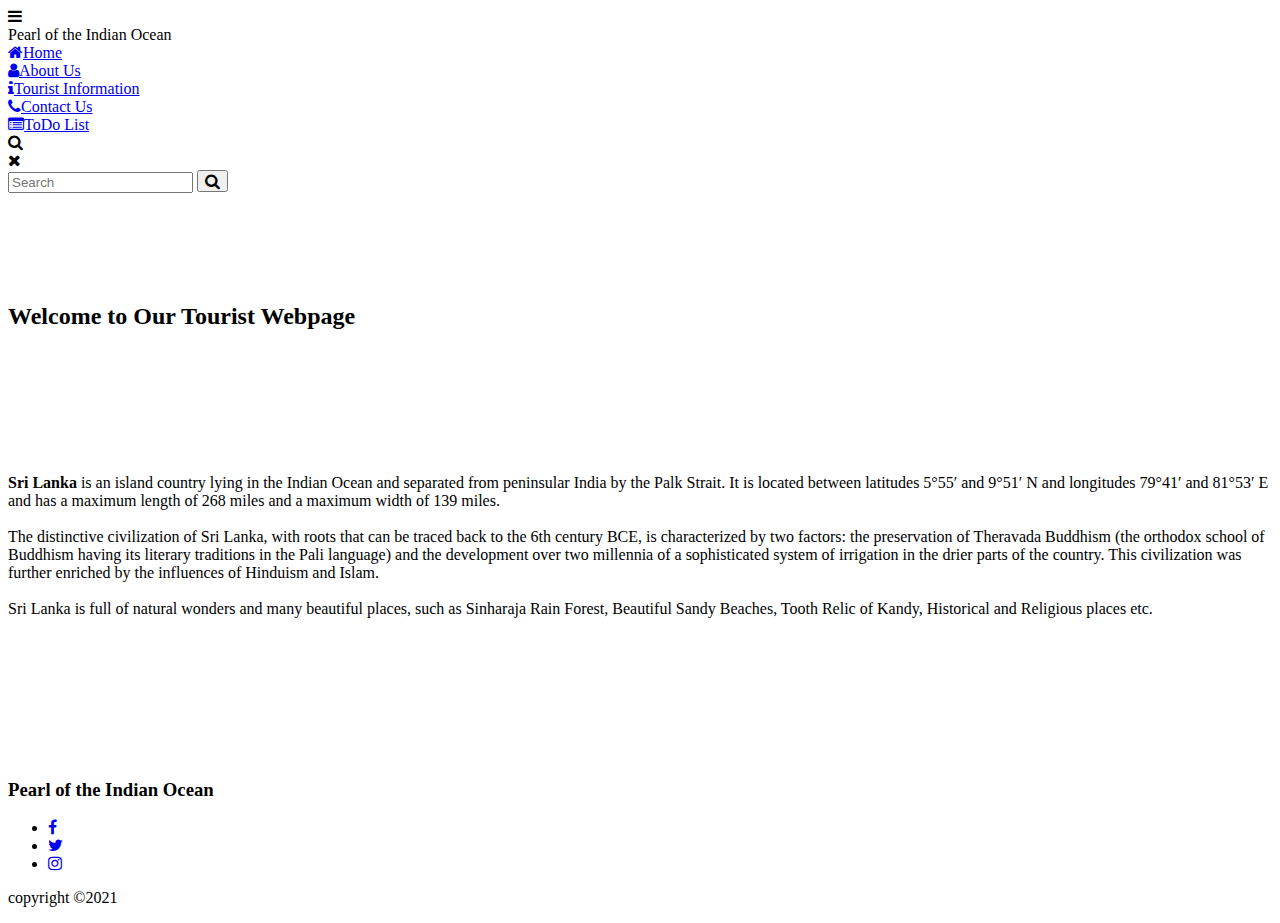
==== index.html @ 2e85ce43 "Update and rename README.md to index.html" ====
<!DOCTYPE html>
<html>
   <head>
      <meta charset="utf-8">
      <title>Pearl of the Indian Ocean</title>
      <link rel="stylesheet" href="Home.css">
      <link rel="stylesheet" href="https://stackpath.bootstrapcdn.com/font-awesome/4.7.0/css/font-awesome.min.css">
   </head>
   <body background="2.jpg">
      <nav>
         <div class="menu-icon">
            <span class="fa fa-bars"></span>
         </div>
         <div class="logo">
            Pearl of the Indian Ocean
         </div>
         <div class="nav-items">
            <li><a href="Home.html"><i class="fa fa-home"></i>Home</a></li>
            <li><a href="About.html"><i class="fa fa-user"></i>About Us</a></li>
            <li><a href="Tourist.html"><i class="fa fa-info"></i>Tourist Information</a></li>
            <li><a href="Contact.html"><i class="fa fa-phone"></i>Contact Us</a></li>
            <li><a href="Todo.html"><i class="fa fa-list-alt"></i>ToDo List</a></li>
         </div>
         <div class="search-icon">
            <span class="fa fa-search"></span>
         </div>
         <div class="cancel-icon">
            <span class="fa fa-times"></span>
         </div>
         <form action="#">
            <input type="search" class="search-data" placeholder="Search" required>
            <button type="submit" class="fa fa-search"></button>
         </form>
      </nav>
      <br><br><br><br><br>
      <h2>Welcome to Our Tourist Webpage</h2>
      <br><br><br><br><br><br>
      <p><b>Sri Lanka</b> is an island country lying in the Indian Ocean and separated from peninsular India by the Palk Strait. It is located between latitudes 5°55′ and 9°51′ N and longitudes 79°41′ and 81°53′ E and has a maximum length of 268 miles and a maximum width of 139 miles. <br><br>
         The distinctive civilization of Sri Lanka, with roots that can be traced back to the 6th century BCE, is characterized by two factors: the preservation of Theravada Buddhism (the orthodox school of Buddhism having its literary traditions in the Pali language) and the development over two millennia of a sophisticated system of irrigation in the drier parts of the country.
         This civilization was further enriched by the influences of Hinduism and Islam. <br><br>Sri Lanka is full of natural wonders and many beautiful places, such as
         Sinharaja Rain Forest, Beautiful Sandy Beaches, Tooth Relic of Kandy, Historical and Religious places etc.</p>
      <script>
         const menuBtn = document.querySelector(".menu-icon span");
         const searchBtn = document.querySelector(".search-icon");
         const cancelBtn = document.querySelector(".cancel-icon");
         const items = document.querySelector(".nav-items");
         const form = document.querySelector("form");
         menuBtn.onclick = ()=>{
           items.classList.add("active");
           menuBtn.classList.add("hide");
           searchBtn.classList.add("hide");
           cancelBtn.classList.add("show");
         }
         cancelBtn.onclick = ()=>{
           items.classList.remove("active");
           menuBtn.classList.remove("hide");
           searchBtn.classList.remove("hide");
           cancelBtn.classList.remove("show");
           form.classList.remove("active");
           cancelBtn.style.color = "#ff3d00";
         }
         searchBtn.onclick = ()=>{
           form.classList.add("active");
           searchBtn.classList.add("hide");
           cancelBtn.classList.add("show");
         }
      </script>
      <br><br><br><br><br><br><br>
      <footer>
         <div class="footer-content">
            <h3>Pearl of the Indian Ocean</h3>
            <ul class="socials">
               <li><a href=" https://Facebook.com/"><i class="fa fa-facebook"></i></a></li>
               <li><a href=" https://twitter.com/"><i class="fa fa-twitter"></i></a></li>
               <li><a href=" https://instagram.com/"><i class="fa fa-instagram"></i></a></li>
            </ul>
         </div>
         <div class="footer-bottom">
            <p>copyright &copy;2021 </p>
         </div>
      </footer>
   </body>
</html>
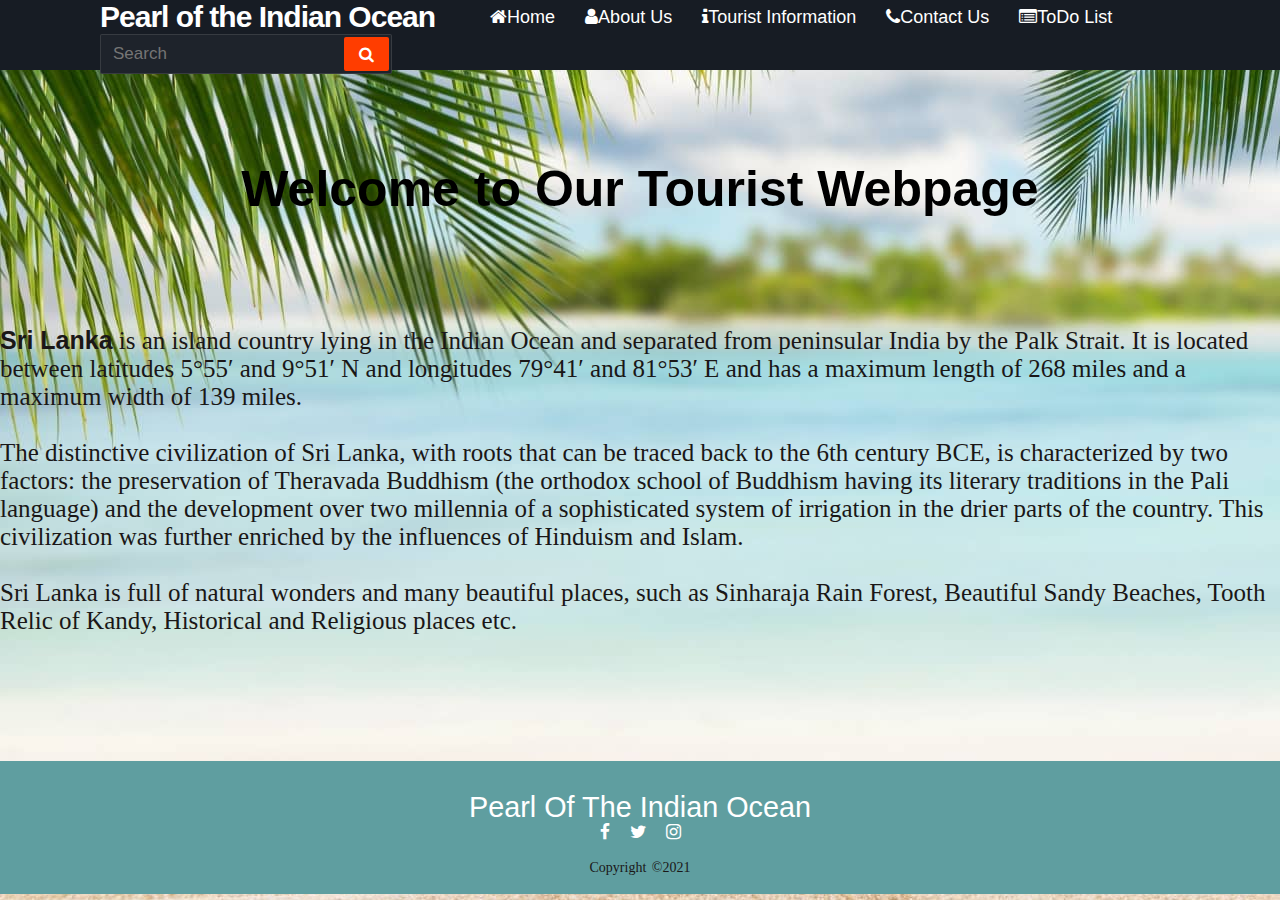
==== commit af36586f: "Update index.html" ====
--- a/index.html
+++ b/index.html
@@ -15,7 +15,7 @@
             Pearl of the Indian Ocean
          </div>
          <div class="nav-items">
-            <li><a href="Home.html"><i class="fa fa-home"></i>Home</a></li>
+            <li><a href="index.html"><i class="fa fa-home"></i>Home</a></li>
             <li><a href="About.html"><i class="fa fa-user"></i>About Us</a></li>
             <li><a href="Tourist.html"><i class="fa fa-info"></i>Tourist Information</a></li>
             <li><a href="Contact.html"><i class="fa fa-phone"></i>Contact Us</a></li>
--- a/Home.css
+++ b/Home.css
@@ -0,0 +1,153 @@
+*{
+    margin: 0;
+    padding: 0;
+    outline: none;
+    box-sizing: border-box;
+    font-family: 'Montserrat', sans-serif;
+  }
+  nav{
+    background: #171c24;
+    display: flex;
+    flex-wrap: wrap;
+    align-items: center;
+    justify-content: space-between;
+    height: 70px;
+    padding: 0 100px;
+  }
+  nav .logo{
+    color: #fff;
+    font-size: 30px;
+    font-weight: 600;
+    letter-spacing: -1px;
+  }
+  nav .nav-items{
+    display: flex;
+    flex: 1;
+    padding: 0 0 0 40px;
+  }
+  nav .nav-items li{
+    list-style: none;
+    padding: 0 15px;
+  }
+  nav .nav-items li a{
+    color: #fff;
+    font-size: 18px;
+    font-weight: 500;
+    text-decoration: none;
+  }
+  nav .nav-items li a:hover{
+    color: #ff3d00;
+  }
+  nav form{
+    display: flex;
+    height: 40px;
+    padding: 2px;
+    background: #1e232b;
+    min-width: 18%!important;
+    border-radius: 2px;
+    border: 1px solid rgba(155,155,155,0.2);
+  }
+  nav form .search-data{
+    width: 100%;
+    height: 100%;
+    padding: 0 10px;
+    color: #fff;
+    font-size: 17px;
+    border: none;
+    font-weight: 500;
+    background: none;
+  }
+  nav form button{
+    padding: 0 15px;
+    color: #fff;
+    font-size: 17px;
+    background: #ff3d00;
+    border: none;
+    border-radius: 2px;
+    cursor: pointer;
+  }
+  nav form button:hover{
+    background: #e63600;
+  }
+  nav .menu-icon,
+  nav .cancel-icon,
+  nav .search-icon{
+    width: 40px;
+    text-align: center;
+    margin: 0 50px;
+    font-size: 18px;
+    color: #fff;
+    cursor: pointer;
+    display: none;
+  }
+  nav .menu-icon span,
+  nav .cancel-icon,
+  nav .search-icon{
+    display: none;
+  }
+  h2{
+    text-align:center;
+    color: black;
+    font-size: 50px;
+    font-family: sans-serif;
+    font-style: normal;
+}
+  p{
+    font-family: 'Times New Roman', Times, serif;
+    font-style: normal;
+    color: rgb(26, 23, 23);
+    font-size: 25px;
+    align-items: center;
+    font-weight: 500;
+    text-transform: none;
+}
+footer{
+  background: cadetblue;
+  height: auto;
+  width: 100vw;
+  font-family: "open sans";
+  padding-top: 30px;
+  color: white;
+}
+.footer-content{
+  display: flex;
+  align-items: center;
+  justify-content: center;
+  flex-direction: column;
+  text-align: center;
+}
+.footer-content h3{
+  font-size: 1.8rem;
+  font-weight: 400;
+  text-transform: capitalize;
+}
+.socials{
+  list-style: none;
+  display: flex;
+  align-items: center;
+  justify-content: center;
+}
+.socials li{
+  margin: 0 10px;
+}
+.socials a{
+  text-decoration: none;
+  color: white;
+}
+.socials a i{
+  font-size: 1.1rem;
+}
+.socials a:hover i{
+  color: aqua;
+}
+.footer-bottom{
+  background: cadetblue;
+  width: 100vw;
+  padding: 18px 0;
+  text-align: center;
+}
+.footer-bottom p{
+  font-size: 14px;
+  word-spacing: 2px;
+  text-transform: capitalize;
+}